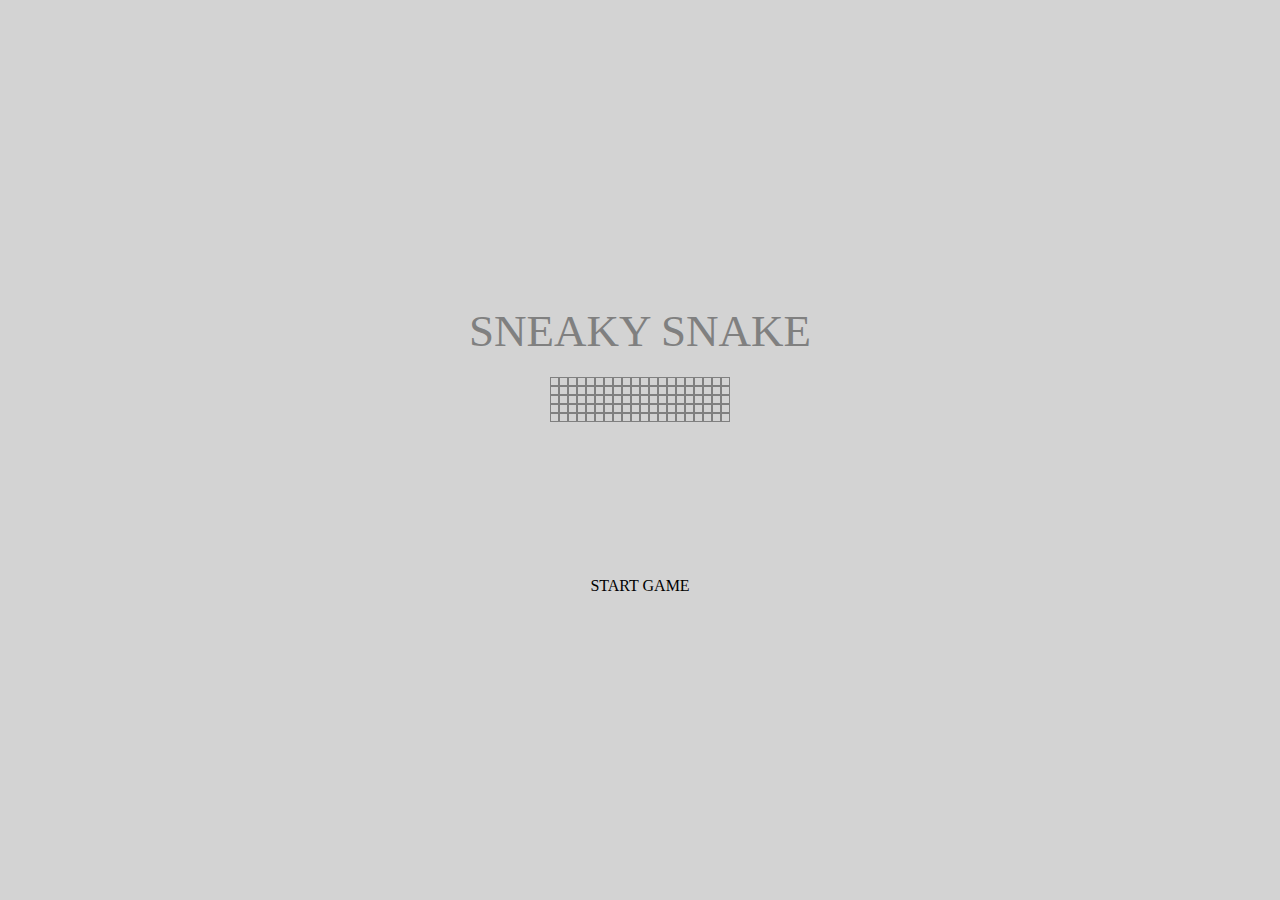
==== ssnake/index.html @ 509a2fa2 "base layout and grid made" ====
<!DOCTYPE html>
<html lang="en">
<head>
  <meta charset="UTF-8">
  <meta http-equiv="X-UA-Compatible" content="IE=edge">
  <meta name="viewport" content="width=device-width, initial-scale=1.0">
  <title>SNEAKY SNAKE</title>
  <link rel="stylesheet" href="style.css">

</head>


<body>
     
<header>SNEAKY SNAKE</header>
  <section id="messages"></section>


  <section id="grid-container">
<!---Grid cells will be added here--->
  </section>

  <section id="button">START GAME</section>


  <script src="script.js"></script>
</body>

</html>
---- ssnake/style.css ----
* {

}

body {
    height: 100vh;
    margin: 0;
    display: flex;
    flex-direction: column;
    justify-content: center;
    align-items: center;
    font-family: 'Lora', serif;
    background-color: lightgray;

}

header {
    font-size: 5vmin;
    flex-direction: column;
    align-items: center;
    justify-content: center;
    color: gray;
}
#grid-container {
    display: grid;
    grid-template-columns: repeat(20, 1vmin); /* 10 equal-sized columns */
    grid-template-rows: repeat(20, 1vmin); /* 10 equal-sized rows */
    gap: px; /* Gap between grid cells */
    margin: 20px; /* Add some margin around the grid */

  }
  
  .grid-cell {
    background-color: lightgray;
    border: 1px solid gray;
  }
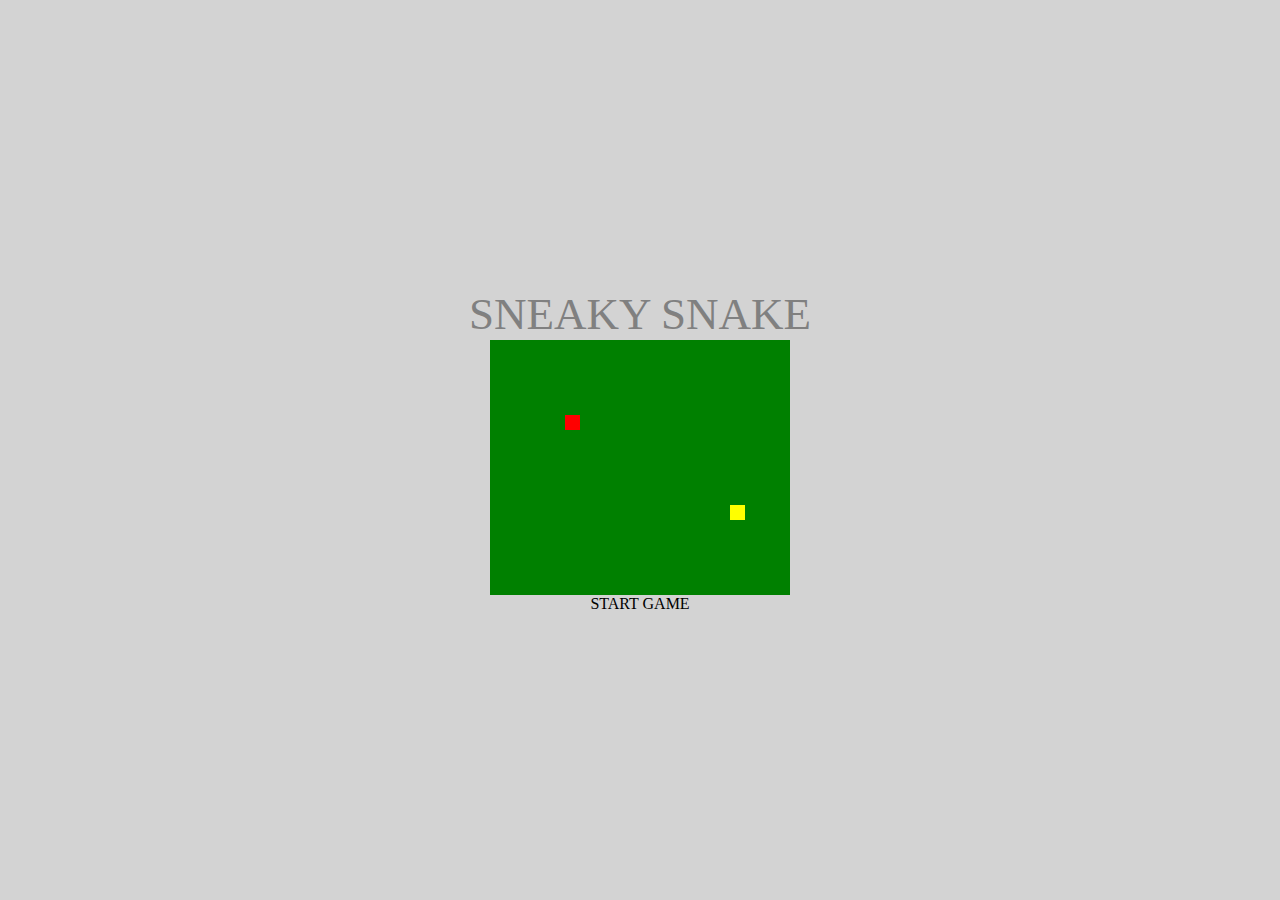
==== commit 4766b61b: "snake and food logic have been added" ====
--- a/ssnake/index.html
+++ b/ssnake/index.html
@@ -13,12 +13,17 @@
 <body>
      
 <header>SNEAKY SNAKE</header>
-  <section id="messages"></section>
+ <section id="game-status">
+ <!---grid will be added here to display score and stage number-->
+ </section>
 
+ <section id="messages">
 
-  <section id="grid-container">
+ </section>
+
+  <canvas id="grid" class="right-border">
 <!---Grid cells will be added here--->
-  </section>
+  </canvas>
 
   <section id="button">START GAME</section>
 
--- a/ssnake/style.css
+++ b/ssnake/style.css
@@ -1,6 +1,3 @@
-* {
-
-}
 
 body {
     height: 100vh;
@@ -21,16 +18,21 @@
     justify-content: center;
     color: gray;
 }
-#grid-container {
-    display: grid;
-    grid-template-columns: repeat(20, 1vmin); /* 10 equal-sized columns */
-    grid-template-rows: repeat(20, 1vmin); /* 10 equal-sized rows */
-    gap: px; /* Gap between grid cells */
-    margin: 20px; /* Add some margin around the grid */
 
-  }
-  
-  .grid-cell {
-    background-color: lightgray;
-    border: 1px solid gray;
-  }+#grid {
+  border: black;
+  border-color: black;
+}
+
+.right-border {
+  border-right: .2em solid steelblue
+}
+.left-border {
+
+}
+.top-border {
+
+}
+.bottom-border {
+
+}